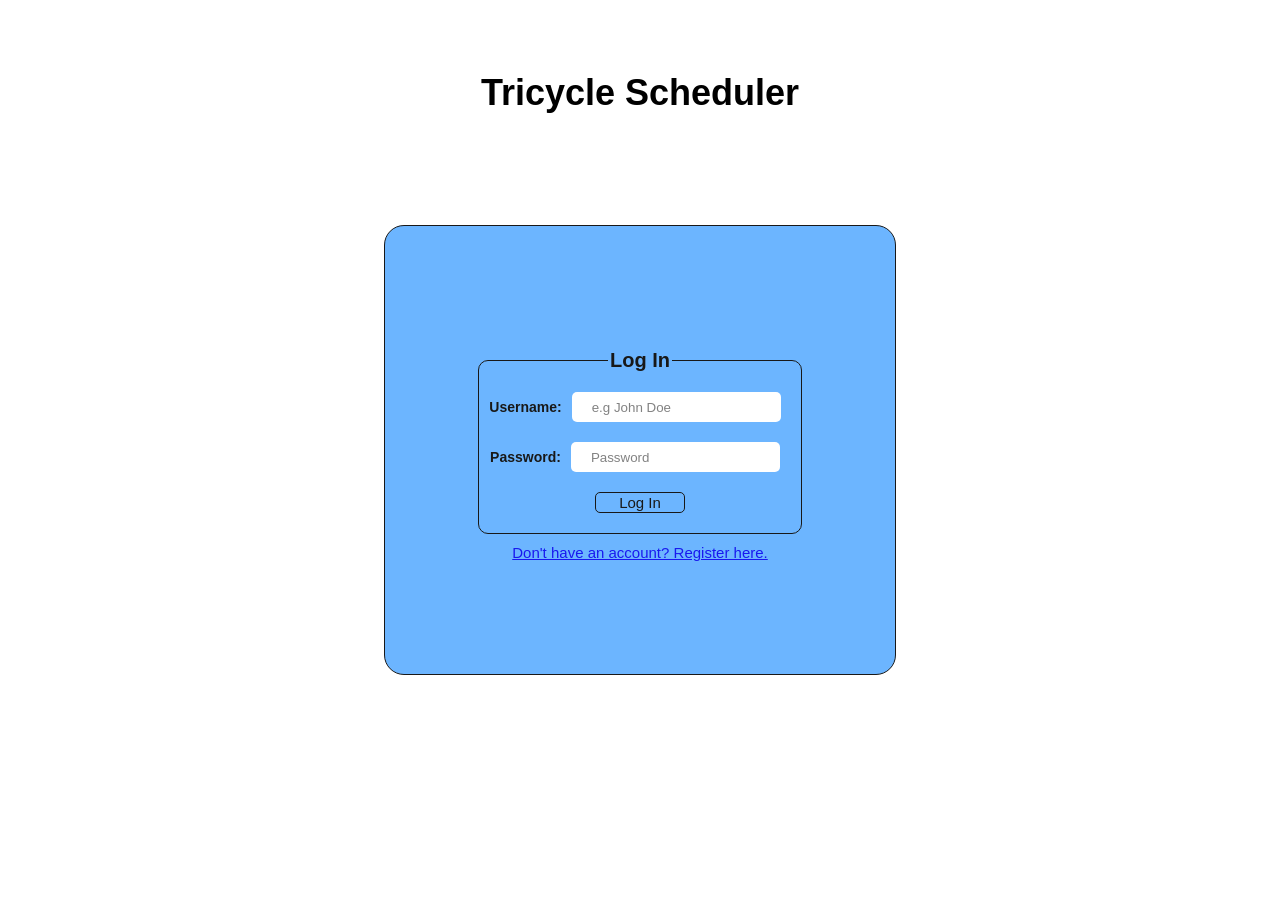
==== index.html @ 5b5e3be5 "initial" ====
<!DOCTYPE html>
<html lang="en">
<head>
    <meta charset="UTF-8">
    <meta name="viewport" content="width=device-width, initial-scale=1.0">
    <title>Log In</title>
    <link rel="stylesheet" href="index.css">
</head>
<body>
    <main>
        <section>
            <h1 class="top-header">Tricycle Scheduler</h1>
            <div class="login-container">
                <form method="POST" id="form">
                    <fieldset>
                        <legend>Log In</legend>
                        <label for="username">Username:<input type="text" id="username" placeholder="e.g John Doe" class="input-field" required></label>
                        <label for="password">Password:<input type="password" id="password" placeholder="Password" class="input-field" required></label>
                        <button class="login-btn">Log In</button>
                    </fieldset>
                </form>
                <a href="Registration/registration.html">Don't have an account? Register here.</a>
            </div>
        </section>
    </main>
</body>
</html>
---- index.css ----
*{
    box-sizing: border-box;
    --main-color: #5daeff;
    --text-main-color: #000000;
}
.login-container{
    display: flex;
    background-color: var(--main-color);
    opacity: 0.9;
    flex-direction: column;
    align-items: center;
    justify-content: center;
    width: 95vw;
    height: 40vh;
    border: 1px solid black;
    border-radius: 20px;
    padding: 10px;
    font-family: Arial, Helvetica, sans-serif;
    font-size: 15px;
    position: absolute;
    top: 25%;
    left: 2%;
}
#form{
    display: flex;
    flex-direction: column;
    align-items: center;
    justify-content: center;;
}
fieldset{
    border: 1px solid black;
    border-radius: 10px;
    padding: 10px;
    display: flex;
    flex-direction: column;
    align-items: center;
    justify-content: center;
    margin: 10px;
}
fieldset legend{
    font-weight: bold;
    font-size: 20px;
    display: flex;
    align-items: center;
    text-align: center;
}
fieldset label{
    font-weight: bold;
    font-size: 14px;
    display: flex;
    align-items: center;
    text-align: center;
    color: var(--text-main-color);
}
.input-field{
    display: flex;
    flex-direction: column;
    align-items: center;
    justify-content: center;
    margin: 10px;
    color: var(--text-main-color);
    background-color: white;
    border: none;
    padding: 10px 20px;
    border-radius: 5px;
    cursor: pointer;
    width: 90%;
    height: 30px;
}
.login-btn{
    margin: 10px;
    background-color: var(--main-color);
    color: var(--text-main-color);
    border: 1px solid black;
    font-family: Arial, Helvetica, sans-serif;
    font-size: 15px;
    border-radius: 5px;
    width: 30%;
    height: 30%;
}
.top-header{
    display: flex;
    flex-direction: column;
    align-items: center;
    justify-content: center;
    font-family: Arial, Helvetica, sans-serif;
    font-size: 35px;
    width: 100vw;
    height: 20vh;
    transform: scale(1.1);
    transition: transform 0.3s ease-in;
    position: absolute;
    top: 0;
    left: 0;
}
body{
    background-image: url("Assets/image_ba34222f.png");
    background-size: cover;
    background-position: center;
    background-repeat: no-repeat;
    width: 100vw;
    height: 100vh;
    image-rendering: lazy;
}
@media screen and (min-width: 1024px) {
    .login-container{
        width: 40vw;
        height: 50vh;
        top: 25%;
        left: 30%;
    }
    .top-header{
        font-size: 30px;
        height: 15vh;
        transform: scale(1.2);
        transition: transform 0.3s ease-in;
    }
    body{
        overflow: hidden;
    }
}
@media (hover:hover){
    .login-btn:hover{
        background-color: var(--text-main-color);
        color: var(--main-color);
        transition: all 0.3s ease-in-out;
    }
}
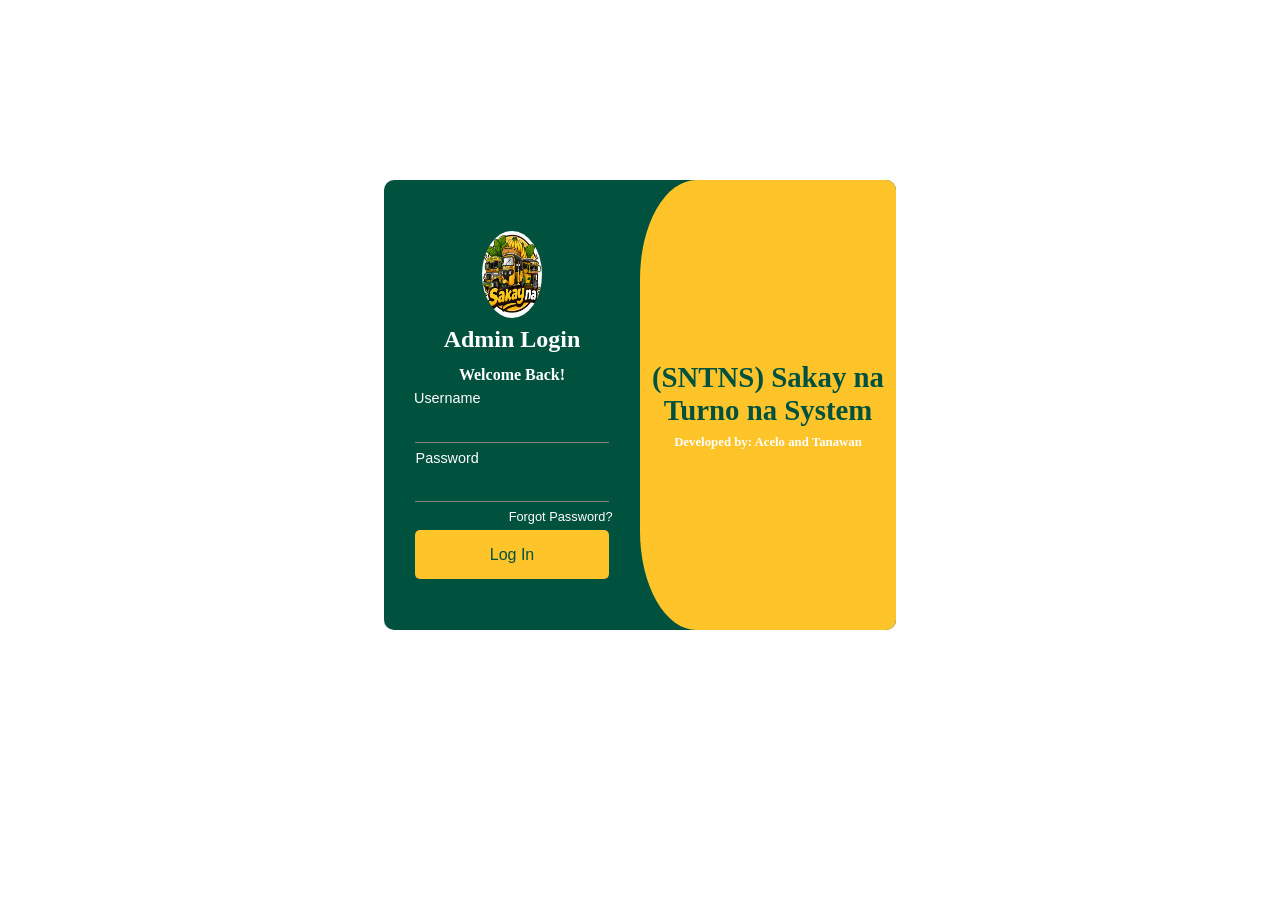
==== commit 92b2af53: "Responsive update mobile and laptop view" ====
--- a/index.html
+++ b/index.html
@@ -3,25 +3,33 @@
 <head>
     <meta charset="UTF-8">
     <meta name="viewport" content="width=device-width, initial-scale=1.0">
-    <title>Log In</title>
+    <title>SNTNS Login</title>
     <link rel="stylesheet" href="index.css">
 </head>
 <body>
     <main>
         <section>
-            <h1 class="top-header">Tricycle Scheduler</h1>
-            <div class="login-container">
-                <form method="POST" id="form">
-                    <fieldset>
-                        <legend>Log In</legend>
-                        <label for="username">Username:<input type="text" id="username" placeholder="e.g John Doe" class="input-field" required></label>
-                        <label for="password">Password:<input type="password" id="password" placeholder="Password" class="input-field" required></label>
-                        <button class="login-btn">Log In</button>
-                    </fieldset>
-                </form>
-                <a href="Registration/registration.html">Don't have an account? Register here.</a>
+            <div class="login-form">
+                <div class="login-input left">
+                    <img src="Assets/Sakayna.jpeg" alt="Logo" class="login-logo-img">
+                    <h1>Admin Login</h1>
+                    <h2>Welcome Back!</h2>
+                    <form action="" class="form-container">
+                        <label for="username" class="login-label">Username</label>
+                        <input type="text" id="username" name="username" required>
+                        <label for="password" class="login-label">Password</label>
+                        <input type="password" id="password" name="password" required>
+                        <a href="#" id="forgot-password">Forgot Password?</a>
+                        <input type="submit" id="submit-btn" value="Log In">
+                    </form>
+                </div>
+                <div class="login-logo right">
+                    <h1>(SNTNS) Sakay na Turno na System</h1>
+                    <h3>Developed by: Acelo and Tanawan</h3>
+                </div>
             </div>
         </section>
     </main>
+    <script src="index.js"></script>
 </body>
 </html>
--- a/index.css
+++ b/index.css
@@ -1,128 +1,163 @@
+:root{
+    --login-text-color: #fff;
+    --theme-color1: #00523F;
+    --theme-color2: #FFC42A;
+}
 *{
     box-sizing: border-box;
-    --main-color: #5daeff;
-    --text-main-color: #000000;
+    margin: 0;
+    padding: 0;
 }
-.login-container{
+.login-form{
+    width: 90vw;
+    height: 35vh;
+    margin: 0 auto;
+    background-color: #f2f2f2;
+    border-radius: 10px;
+    position: absolute;
+    top: 45%;
+    left: 50%;
+    transform: translate(-50%, -50%);
     display: flex;
-    background-color: var(--main-color);
-    opacity: 0.9;
-    flex-direction: column;
-    align-items: center;
-    justify-content: center;
-    width: 95vw;
-    height: 40vh;
-    border: 1px solid black;
-    border-radius: 20px;
-    padding: 10px;
-    font-family: Arial, Helvetica, sans-serif;
-    font-size: 15px;
-    position: absolute;
-    top: 25%;
-    left: 2%;
+    background-color: var(--theme-color1);
 }
-#form{
+.login-input{
+    width: 50%;
+    height: 100%;
     display: flex;
     flex-direction: column;
+    justify-content: center;
     align-items: center;
-    justify-content: center;;
+    padding: 0.5rem;
 }
-fieldset{
-    border: 1px solid black;
-    border-radius: 10px;
-    padding: 10px;
+.login-input h1{
+    color: var(--login-text-color);
+    font-size: 0.9rem;
+    margin-bottom: 0.8rem;
+    text-align: center;
+}
+.login-input h2{
+    color: var(--login-text-color);
+    font-size: 0.7rem;
+    text-align: center;
+}
+.login-logo{
+    width: 50%;
+    height: 100%;
+    background-color: var(--theme-color2);
+    border-radius: 22% 10px 10px 22%;
+}
+.form-container{
+    width: 90%;
+    height: 45%;
     display: flex;
     flex-direction: column;
+    justify-content: center;
     align-items: center;
+    font-family: Reboto, sans-serif;
+}
+#username, #password{
+    width: 90%;
+    height: 30%;
+    border: none;
+    background-color: var(--theme-color1);
+    border-bottom: 1px solid grey;
+    font-size: 0.7rem;
+    color: var(--login-text-color);
+}
+#username:focus, #password:focus{
+    outline: none;
+    border-bottom: 1px solid var(--theme-color2);
+}
+.login-label{
+    font-size: 0.7rem;
+    color: var(--login-text-color);
+    margin-right: 55%;
+    margin-top: 4%;
+}
+#forgot-password{
+    font-size: 0.6rem;
+    margin: 0.4rem 0 0.4rem 40%;
+    color: var(--login-text-color);
+    text-decoration: none;
+}
+#submit-btn{
+    width: 90%;
+    height: 40%;
+    background-color: var(--theme-color2);
+    border: none;
+    border-radius: 5px;
+    font-size: 0.7rem;
+    color: var(--theme-color1);
+}
+.right{
+    padding: 0.5rem;
+    display: flex;
+    flex-direction: column;
     justify-content: center;
-    margin: 10px;
+    align-items: center;
 }
-fieldset legend{
-    font-weight: bold;
-    font-size: 20px;
-    display: flex;
-    align-items: center;
+.login-logo h1{
+    font-size: 1rem;
+    color: var(--theme-color1);
+    text-align: center;
+    margin-bottom: 0.5rem;
+}
+.login-logo h3{
+    font-size: 0.5rem;
+    color: var(--login-text-color);
     text-align: center;
 }
-fieldset label{
-    font-weight: bold;
-    font-size: 14px;
-    display: flex;
-    align-items: center;
-    text-align: center;
-    color: var(--text-main-color);
+.login-logo-img{
+    width: 35%;
+    height: 20%;
+    border-radius: 50%;
+    margin-bottom: 0.5rem;
 }
-.input-field{
-    display: flex;
-    flex-direction: column;
-    align-items: center;
-    justify-content: center;
-    margin: 10px;
-    color: var(--text-main-color);
-    background-color: white;
-    border: none;
-    padding: 10px 20px;
-    border-radius: 5px;
-    cursor: pointer;
-    width: 90%;
-    height: 30px;
-}
-.login-btn{
-    margin: 10px;
-    background-color: var(--main-color);
-    color: var(--text-main-color);
-    border: 1px solid black;
-    font-family: Arial, Helvetica, sans-serif;
-    font-size: 15px;
-    border-radius: 5px;
-    width: 30%;
-    height: 30%;
-}
-.top-header{
-    display: flex;
-    flex-direction: column;
-    align-items: center;
-    justify-content: center;
-    font-family: Arial, Helvetica, sans-serif;
-    font-size: 35px;
-    width: 100vw;
-    height: 20vh;
-    transform: scale(1.1);
-    transition: transform 0.3s ease-in;
-    position: absolute;
-    top: 0;
-    left: 0;
-}
-body{
-    background-image: url("Assets/image_ba34222f.png");
-    background-size: cover;
-    background-position: center;
-    background-repeat: no-repeat;
-    width: 100vw;
-    height: 100vh;
-    image-rendering: lazy;
-}
-@media screen and (min-width: 1024px) {
-    .login-container{
+@media screen and (min-width: 1024px){
+    .login-form{
         width: 40vw;
         height: 50vh;
-        top: 25%;
-        left: 30%;
     }
-    .top-header{
-        font-size: 30px;
-        height: 15vh;
-        transform: scale(1.2);
-        transition: transform 0.3s ease-in;
+    .login-input h1{
+        font-size: 1.5rem;
     }
-    body{
-        overflow: hidden;
+    .login-input h2{
+        font-size: 1rem;
+    }
+    #username, #password{
+        font-size: 1rem;
+    }
+    .login-label{
+        font-size: 0.9rem;
+        margin-right: 60%;
+        margin-top: 3%;
+    }
+    #forgot-password{
+        font-size: 0.8rem;
+        margin: 0.4rem 0 0.4rem 45%;
+    }
+    #submit-btn{
+        font-size: 1rem;
+    }
+    .login-logo-img{
+        width: 25%;
+        height: 20%;
+    }
+    .login-logo h1{
+        font-size: 1.8rem;
+    }
+    .login-logo h3{
+        font-size: 0.8rem;
     }
 }
-@media (hover:hover){
-    .login-btn:hover{
-        background-color: var(--text-main-color);
-        color: var(--main-color);
-        transition: all 0.3s ease-in-out;
+@media (hover: hover){
+    #submit-btn:hover{
+        background-color: rgba(var(--theme-color1), 0.8);
+        color: var(--theme-color2);
+        cursor: pointer;
     }
-}
+    #forgot-password:hover{
+        color: var(--theme-color2);
+    }
+}
